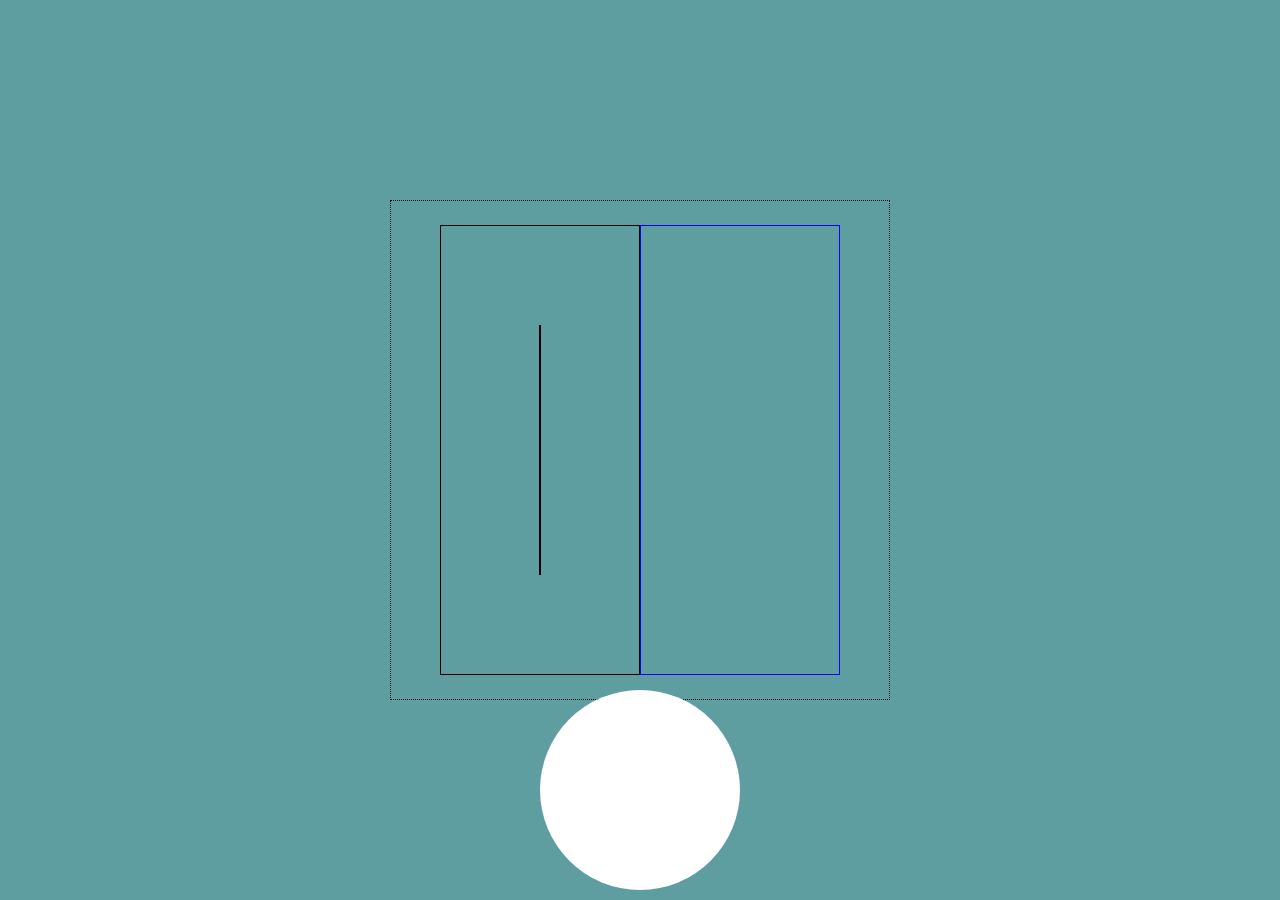
==== training-12.html @ e58e82b8 "training-12" ====
<!DOCTYPE html>
<html lang="en">
<head>
  <meta charset="UTF-8">
  <meta http-equiv="X-UA-Compatible" content="IE=edge">
  <meta name="viewport" content="width=device-width, initial-scale=1.0">
  <title>Document</title>
  <link rel="stylesheet" href="training.css">
  <style>
  </style>
</head>
<body>
  <!-- <aside id="move-btn">
    <h1>move!</h1>
  </aside>
  <div id="root">
    <main>
      <section id="left-sect">
        <ul>
          <li>items-1</li>
          <li>items-2</li>
          <li>items-3</li>
          <li>items-4</li>
          <li>items-5</li>
        </ul>
      </section>
      <section id="right-sect">
        <ul></ul>
      </section>
    </main>
  </div> -->
</body>
<script>
  let body = document.body
  console.log(body.children)
  function createTags(tag,howmany,mother){
    for(let i = 0;i<howmany;i++){
      let tagCreate = document.createElement(tag);
      mother.appendChild(tagCreate)
    }
  }
  function precreateTags(tag,howmany,mother){
    for(let i = 0;i<howmany;i++){
      let tagCreate = document.createElement(tag);
      mother.prepend(tagCreate)
    }
  }
  // 태그생성
  precreateTags("div",1,body)
  precreateTags("aside",1,body,)
  createTags("h1",1,body.children[0])
  createTags("main",1,body.children[1])
  createTags("section",2,body.children[1].children[0])
  createTags("ul",1,body.children[1].children[0].children[0])
  createTags("li",5,body.children[1].children[0].children[0].children[0])
  createTags("ul",1,body.children[1].children[0].children[1])
  // 아이디생성
  body.children[0].id = "move-btn";
  body.children[1].id = "root";
  body.children[1].children[0].children[0].id = "left-sect"
  body.children[1].children[0].children[1].id = "right-sect"







</script>
</html>
---- training.css ----
/* reset */
* {margin:0px; padding:0px; box-sizing: border-box;}
body {overflow-x: hidden;}
ul {list-style-type: none;}
#move-btn {
width: 200px;
height: 200px;
background-color: #fff;
border-radius : 50%;
position: fixed;
bottom: 10px;
left: 50vw;
transform: translate(-50%, 0);
/* flex set */
display:flex;
justify-content: center;
align-items: center;
}
#root {
width:100vw;
height:100vh;
background-color:cadetblue;
/* flex set */
display:flex;
justify-content: center;
align-items: center;
}
#root > main {
width: 500px;
height: 500px;
border: 1px dotted black;
/* flex set */
display:flex;
justify-content: center;
align-items: center;
}
#root > main > section {
/* flex set */
display:flex;
justify-content: center;
align-items: center;
}
#root > main > section ul li {
width: 100%;
height: 50px;
background-color: #fff;
border: 1px solid black;
}
#root > main > section:first-child {
width:200px;
height:450px;
border: 1px solid black;
}
#root > main > section:last-child {
width:200px;
height:450px;
border: 1px solid blue;
}
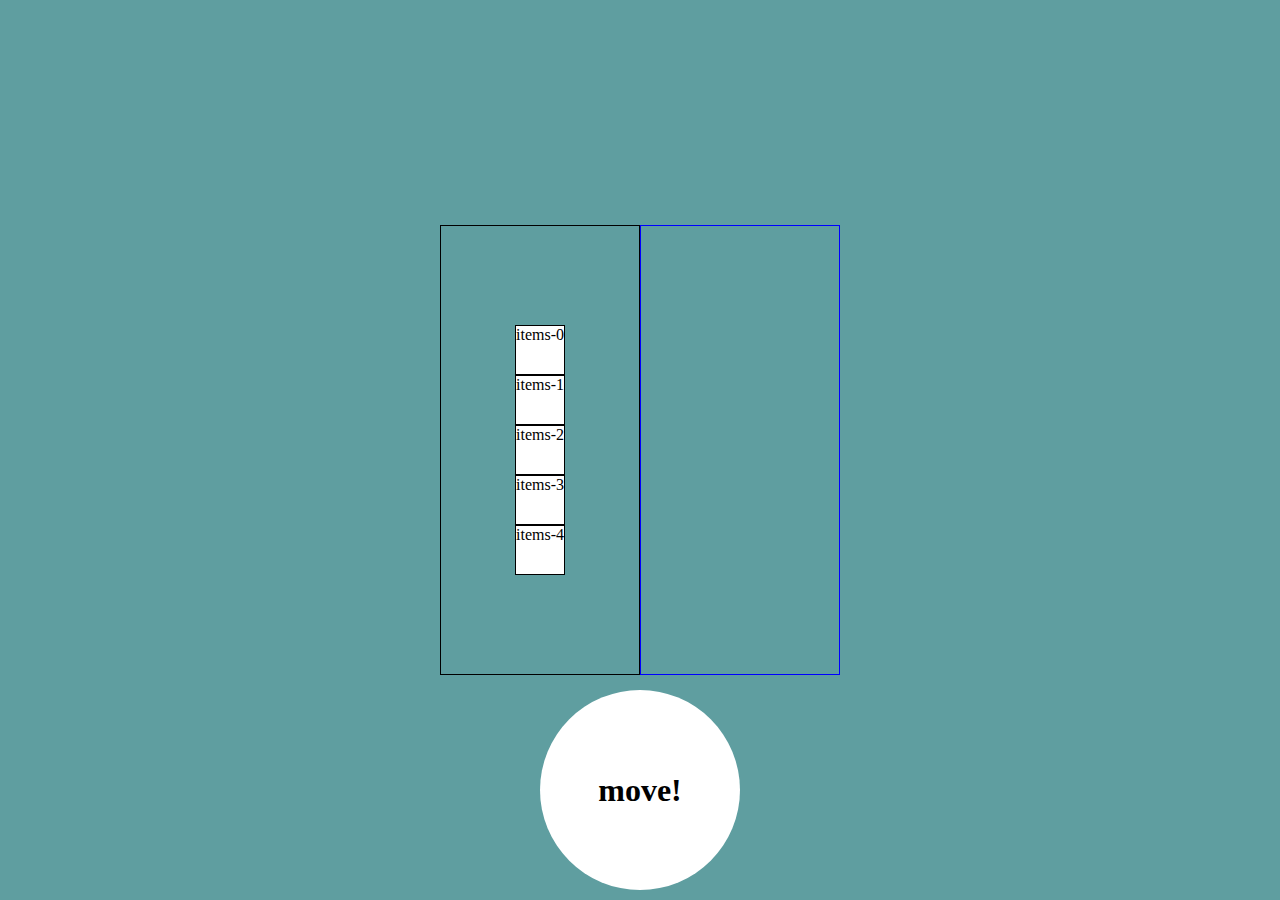
==== commit 5ef43c07: "과제" ====
--- a/training-12.html
+++ b/training-12.html
@@ -5,9 +5,7 @@
   <meta http-equiv="X-UA-Compatible" content="IE=edge">
   <meta name="viewport" content="width=device-width, initial-scale=1.0">
   <title>Document</title>
-  <link rel="stylesheet" href="training.css">
-  <style>
-  </style>
+
 </head>
 <body>
   <!-- <aside id="move-btn">
@@ -32,7 +30,9 @@
 </body>
 <script>
   let body = document.body
-  console.log(body.children)
+
+   // 태그생성
+
   function createTags(tag,howmany,mother){
     for(let i = 0;i<howmany;i++){
       let tagCreate = document.createElement(tag);
@@ -45,7 +45,7 @@
       mother.prepend(tagCreate)
     }
   }
-  // 태그생성
+ 
   precreateTags("div",1,body)
   precreateTags("aside",1,body,)
   createTags("h1",1,body.children[0])
@@ -54,17 +54,153 @@
   createTags("ul",1,body.children[1].children[0].children[0])
   createTags("li",5,body.children[1].children[0].children[0].children[0])
   createTags("ul",1,body.children[1].children[0].children[1])
+
   // 아이디생성
   body.children[0].id = "move-btn";
   body.children[1].id = "root";
   body.children[1].children[0].children[0].id = "left-sect"
   body.children[1].children[0].children[1].id = "right-sect"
-
-
-
-
-
-
-
+  // 텍스트 넣기
+  body.children[0].children[0].innerHTML = "move!"
+  let liSet = body.children[1].children[0].children[0].children[0].children;
+  for(let liSeti in liSet){
+    liSet[liSeti].innerHTML = "items-" + liSeti;
+  }
+  
+  // 스타일 넣기
+  let star = document.querySelectorAll("*")
+  for(let starIndex = 0; starIndex<star.length;starIndex++){
+    star[starIndex].style.margin = "0px";
+    star[starIndex].style.padding = "0px";
+    star[starIndex].style.boxSizing = "border-box";
+    
+  }
+
+  body.style.overflowX = "hidden";
+
+  // body.children[0].style.width = "200px";
+  // body.children[0].style.height = "200px";
+  moveStyle={
+    backgroundColor : "white",
+    borderRadius : "50%",
+    position : "fixed",
+    bottom : "10px",
+    left : "50vw",
+    transform : "translate(-50%, 0)"    
+  }
+  for(let moveIndex in moveStyle){
+    body.children[0].style[moveIndex] = moveStyle[moveIndex];
+  }
+
+
+  // body.children[0].style.backgroundColor = "white";
+  // body.children[0].style.borderRadius = "50%";
+  // body.children[0].style.position = "fixed";
+  // body.children[0].style.bottom = "10px";
+  // body.children[0].style.left = "50vw";
+  // body.children[0].style.transform = "translate(-50%, 0)";
+  // body.children[0].style.display = "flex";
+  // body.children[0].style.justifyContent = "center";
+  // body.children[0].style.alignItems = "center";
+
+  // body.children[1].style.width = "100vw";
+  // body.children[1].style.height = "100vh";
+  body.children[1].style.backgroundColor = "cadetblue";
+  // body.children[1].style.display = "flex";
+  // body.children[1].style.justifyContent = "center";
+  // body.children[1].style.alignItems = "center";
+
+  // main찾기
+  let main = document.querySelector("#root > main")
+  // main.style.display = "flex";
+  // main.style.justifyContent = "center";
+  // main.style.alignItems = "center";
+  
+  
+  let ul = document.getElementById("left-sect").children[0];
+  ul.style.listStyleType = "none"
+
+  for(let liStyle = 0; liStyle<ul.children.length; liStyle ++){
+    // ul.children[liStyle].style.width = "100%";
+    // ul.children[liStyle].style.height = "50px";
+    setSize(ul.children[liStyle], "100%","50px")
+    ul.children[liStyle].style.backgroundColor = "white";
+    ul.children[liStyle].style.border = "1px solid black";
+    ul.children[liStyle].style.transition = "0.6s";
+
+  }
+
+  // ul.parentNode.style.width = "200px";
+  // ul.parentNode.style.height = "450px";
+  ul.parentNode.style.border = "1px solid black";
+  // ul.parentNode.style.display = "flex";
+  // ul.parentNode.style.justifyContent = "center";
+  // ul.parentNode.style.alignItems = "center";
+  
+  // ul.parentNode.nextSibling.style.width = "200px";
+  // ul.parentNode.nextSibling.style.height = "450px";
+  ul.parentNode.nextSibling.style.border = "1px solid blue";
+  // ul.parentNode.nextSibling.style.display = "flex";
+  // ul.parentNode.nextSibling.style.justifyContent = "center";
+  // ul.parentNode.nextSibling.style.alignItems = "center";
+  function flexsetCenter(obj){
+    obj.style.display = "flex";
+    obj.style.justifyContent = "center";
+    obj.style.alignItems = "center";  
+  }
+  let flexsetCenterArr = [body.children[0],body.children[1],main,ul.parentNode,ul.parentNode.nextSibling]
+  for(let flexIndex = 0; flexIndex<flexsetCenterArr.length;flexIndex++){
+    flexsetCenter(flexsetCenterArr[flexIndex])
+  }
+
+  function setSize(obj,wid,hei){
+    obj.style.width = wid;
+    obj.style.height = hei;
+  }
+  let sizeArr = [[body.children[0],"200px","200px"], [body.children[1],"100vw","100vh"],[ul.parentNode,"200px","450px"], [ul.parentNode.nextSibling,"200px","450px"]]
+  for(let sizeIndex = 0;sizeIndex<sizeArr.length;sizeIndex++){
+    setSize(sizeArr[sizeIndex][0],sizeArr[sizeIndex][1],sizeArr[sizeIndex][2])
+  }
+
+  // 버튼활성화
+  let flag = true;
+  function move(obj){
+      obj.style.position = "relative";
+      obj.style.left = "300px";
+  }
+  function moveback(obj){
+      obj.style.position = "relative";
+      obj.style.left = "0px";
+  }
+
+  body.children[0].addEventListener("click",()=>{ 
+    
+    setInterval(()=>{
+    for(let listIndex = 0; listIndex<ul.children.length; listIndex ++){
+      if(flag){
+        move(ul.children[listIndex])
+      }
+      else{
+        moveback(ul.children[listIndex])
+      }
+    }
+    flag = !flag
+  },900)})
+
+  // const styleExample = {
+  //   color: "red",
+  //   backgroundColor: "yellow",
+  //   border : "1px solid black",
+  //   padding: "10px",
+  // }
+
+  // let getKeyString = [];
+  // for (let key in styleExample) {
+  //   getKeyString.push(key);
+  // }
+  // console.log(getKeyString);
+  // for(let i = 0; i < getKeyString.length; i++) {
+  //   console.log(styleExample[getKeyString[i]]);
+  // }
 </script>
 </html>